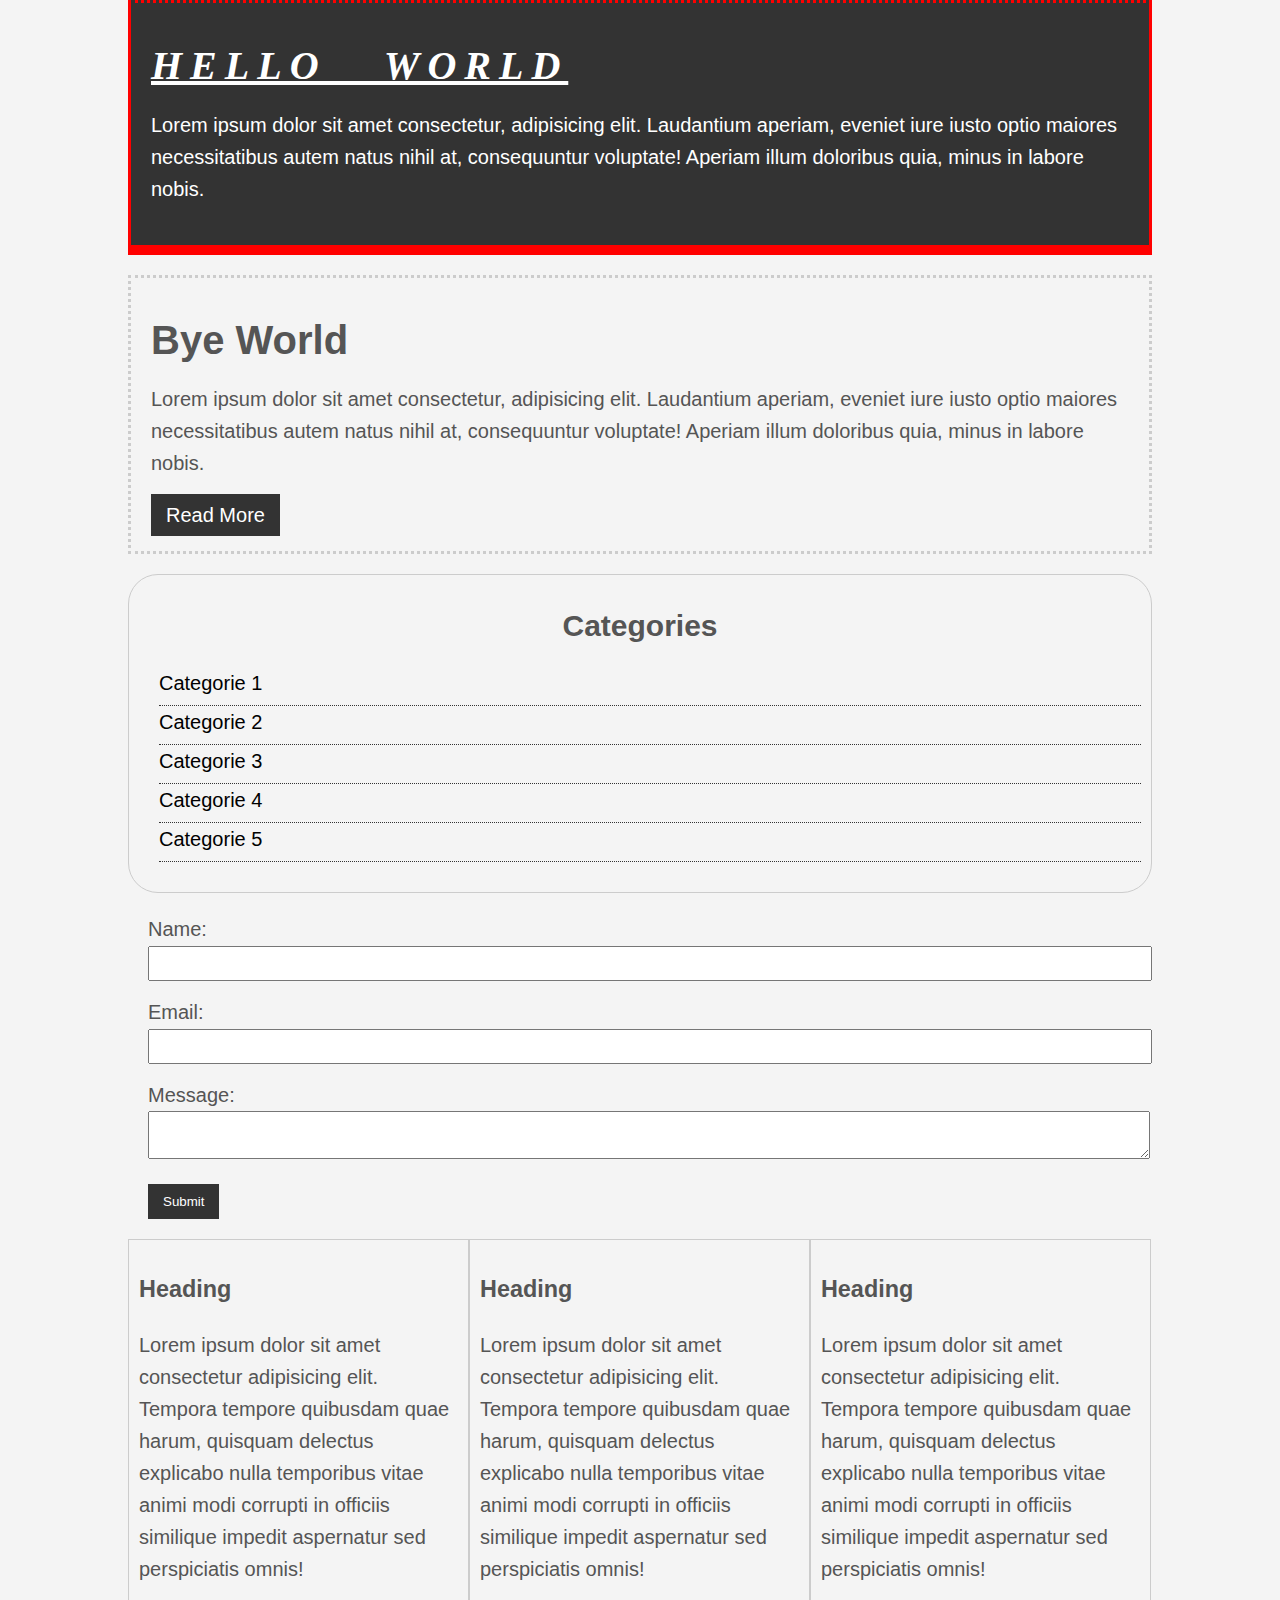
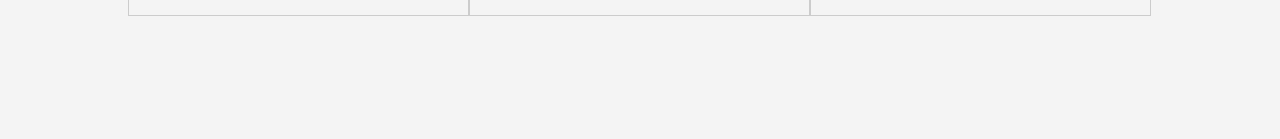
==== css_cheat_sheet/index.html @ 6b3eadf3 "Add CSS cheat sheet" ====
<!DOCTYPE html>
<html>
    <head>
        <title>CSS Cheat Sheet</title>
        <link rel="stylesheet" type="text/CSS" href="css/style.css">
    </head>
    <body>
        <div class="container">
            <div class="box-1">
                <h1>Hello World</h1>
                <p> Lorem ipsum dolor sit amet consectetur, 
                    adipisicing elit. Laudantium aperiam, eveniet iure 
                    iusto optio maiores necessitatibus autem natus nihil at, 
                    consequuntur voluptate! Aperiam illum doloribus quia, minus in 
                    labore nobis.
                </p>
            </div>

            <div class="box-2">
                <h1>Bye World</h1>
                <p> Lorem ipsum dolor sit amet consectetur, 
                    adipisicing elit. Laudantium aperiam, eveniet iure 
                    iusto optio maiores necessitatibus autem natus nihil at, 
                    consequuntur voluptate! Aperiam illum doloribus quia, minus in 
                    labore nobis.
                </p>
                <a class="button" href="">Read More</a>
            </div>

            <div class="categories">
                <h2>Categories</h2>
                <ul>
                    <li><a href="#">Categorie 1</a></li>
                    <li><a href="#">Categorie 2</a></li>
                    <li><a href="#">Categorie 3</a></li>
                    <li><a href="#">Categorie 4</a></li>
                    <li><a href="#">Categorie 5</a></li>
                </ul>
            </div>

            <form class="my-form">
                <div class="form-group">
                    <label>Name: </label>
                    <input type="text" name="name">
                </div>
                <div class="form-group">
                    <label>Email: </label>
                    <input type="text" name="email">
                </div>
                <div class="form-group">
                    <label>Message: </label>
                    <textarea name="message"></textarea>
                </div>
                <input class="button" type="submit" value="Submit" name="">
            </form>

            <div class="block">
                <h3>Heading</h3>
                <p> Lorem ipsum dolor sit amet consectetur adipisicing elit. 
                    Tempora tempore quibusdam quae harum, quisquam delectus 
                    explicabo nulla temporibus vitae animi modi corrupti in 
                    officiis similique impedit aspernatur sed perspiciatis omnis!
                </p>
            </div>
            <div class="block">
                <h3>Heading</h3>
                <p> Lorem ipsum dolor sit amet consectetur adipisicing elit. 
                    Tempora tempore quibusdam quae harum, quisquam delectus 
                    explicabo nulla temporibus vitae animi modi corrupti in 
                    officiis similique impedit aspernatur sed perspiciatis omnis!
                </p>
            </div>
            <div class="block">
                <h3>Heading</h3>
                <p> Lorem ipsum dolor sit amet consectetur adipisicing elit. 
                    Tempora tempore quibusdam quae harum, quisquam delectus 
                    explicabo nulla temporibus vitae animi modi corrupti in 
                    officiis similique impedit aspernatur sed perspiciatis omnis!
                </p>
            </div>
        </div>


        <div style="margin-top: 500px;"></div>
    </body>
</html>
---- css_cheat_sheet/css/style.css ----
/*
*{
    margin: 0;
    padding: 0;
}
*/
body{
    background-color: #f4f4f4;
    color: #555;

    font-family: Arial, Helvetica, sans-serif;
    font-size: 20px;
    font-weight: normal;
    /* same as above:
    font: normal 20px Arial, Helvetica, sans-serif
    */

    line-height: 1.6em;
    margin: 0;
}

a{
    text-decoration: none;
    color: #000;
}

a:hover{
    color: red;
}

a:active{
    color: green;
}

a:visited{
    color: white;
}

.container{
    width: 80%;
    margin:auto;
}

.button{
    background-color: #333;
    color: #fff;
    padding: 10px 15px;
    border: none;
}

.button:hover{
    background: red;
    color: #fff;
}

.box-1{
    background-color: #333;
    color: #fff;

    border-right: 5px red solid;
    border-left: 5px red solid;
    border-top: 5px red solid;
    border-bottom: 5px red solid;
    border-width: 3px;
    border-bottom-width: 10px;
    border-top-style:dotted;

    /*same as above
    border: 5px red solid;
    */

    padding-top: 20px;
    padding-bottom: 20px;
    padding-right: 20px;
    padding-left: 20px;

    /*same as above
    padding: 20px;
    margin: 20px 0; top and bottom 20px, left and right 0px
    */
}
.box-1 h1{
    font-family: Tahoma;
    font-weight: 800;
    font-style: italic;
    text-decoration: underline;
    text-transform: uppercase;
    letter-spacing: 0.2em;
    word-spacing: 1em;
}

.box-2{
    border: 3px dotted #ccc;
    padding: 20px;
    margin: 20px 0;
}

.categories{
    border:1px #ccc solid;
    padding: 10px;
    border-radius: 30px;
}

.categories h2{
    text-align: center;
}

.categories ul{
    padding: 0;
    padding-left: 20px;
    list-style: square; 
    list-style: none;
}

.categories li{
    padding-bottom: 6px;
    border-bottom: dotted 1px #333;
    list-style-image: url(assets/check_mark.jpeg);
}

.my-form{
    padding: 20px;
}
.my-form .form-group{
    padding-bottom: 15px;
}

.my-form label{
    display: block;
}

.my-form input[type="text"], .my-form textarea{
    padding: 8px;
    width: 100%;
}
.block{
    float:left;
    width: 33.3%;
    border: 1px solid #ccc;
    padding: 10px;
    box-sizing: border-box;

}
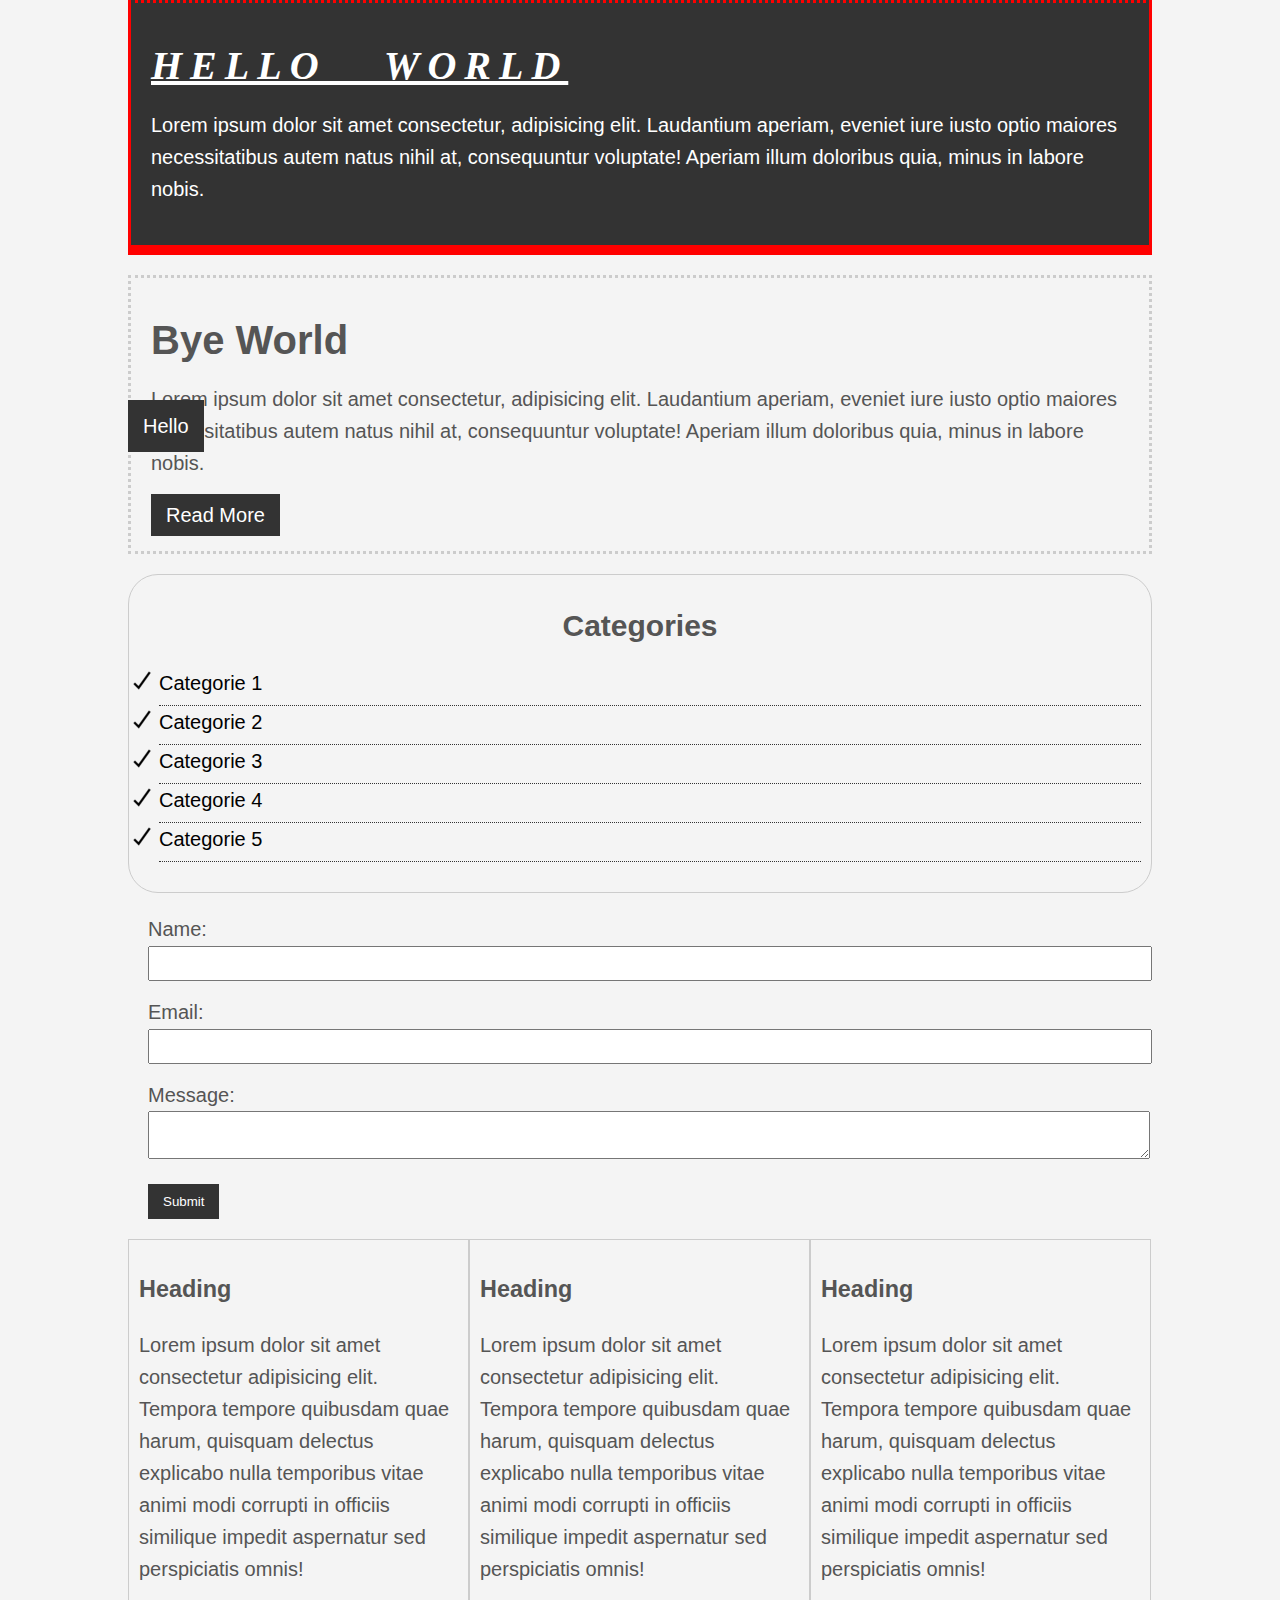
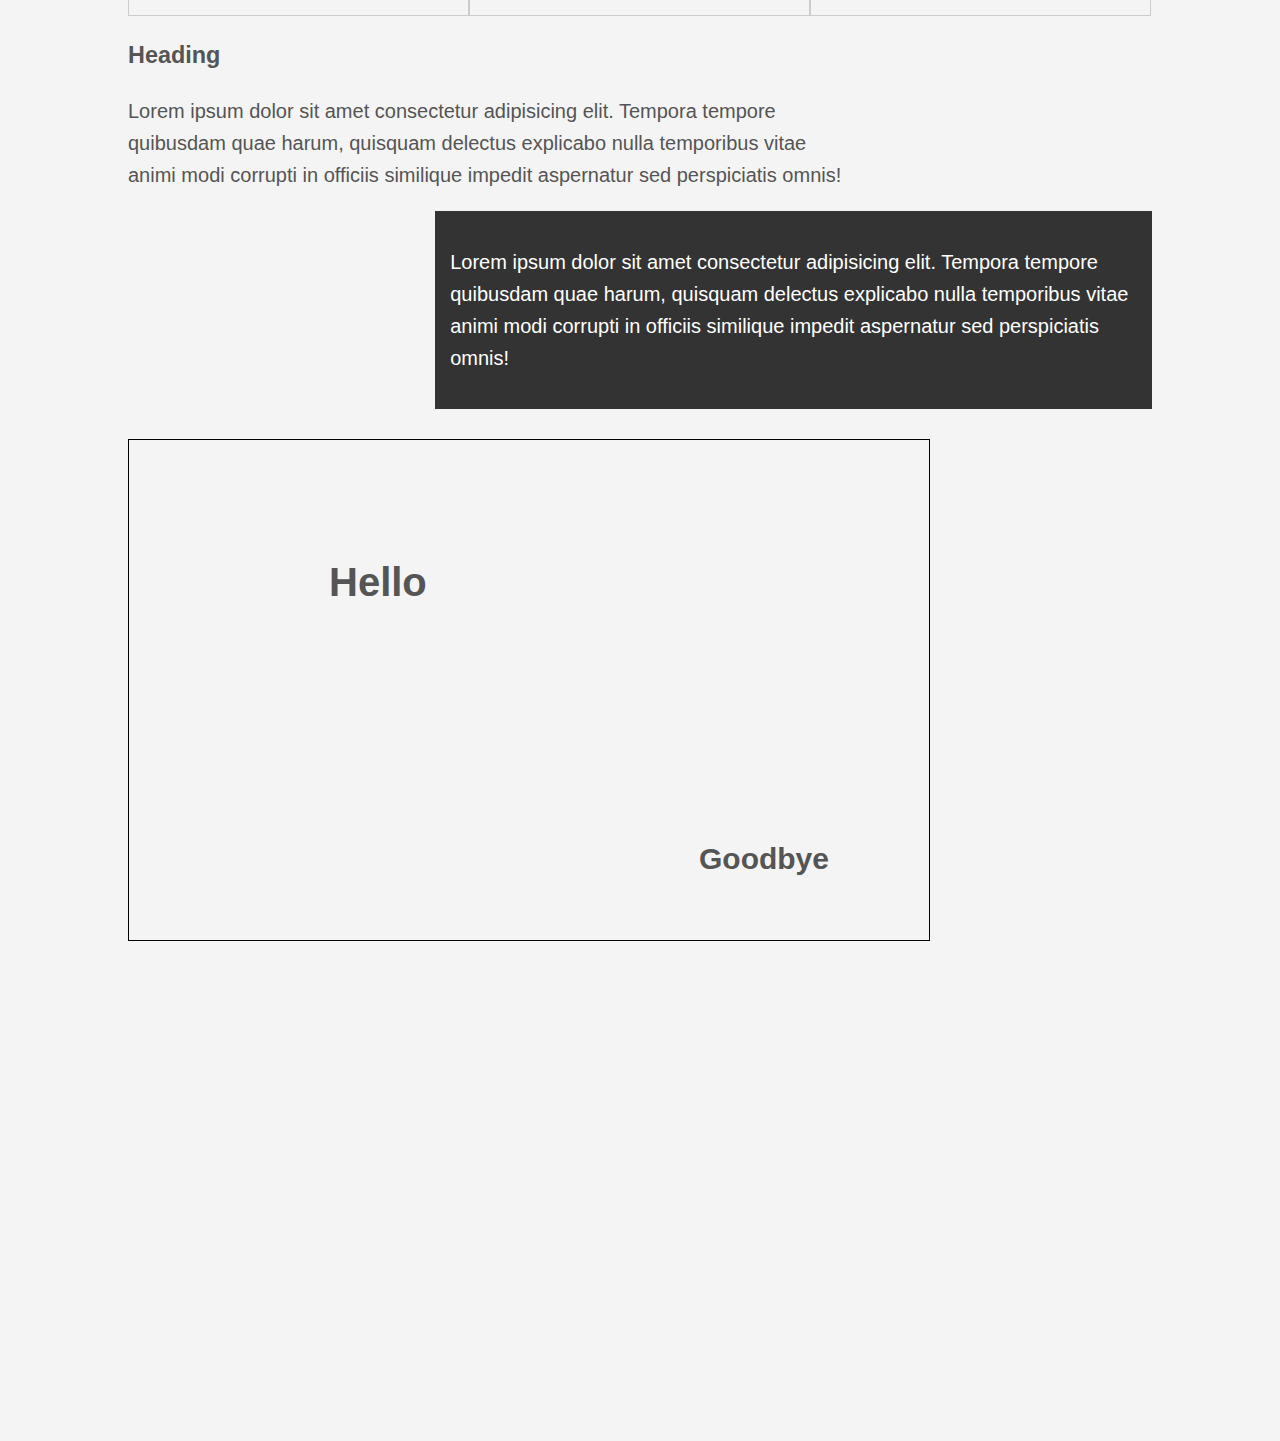
==== commit 54f64329: "modify css cheat sheet" ====
--- a/css_cheat_sheet/index.html
+++ b/css_cheat_sheet/index.html
@@ -78,8 +78,34 @@
                     officiis similique impedit aspernatur sed perspiciatis omnis!
                 </p>
             </div>
+
+            <div class="clr"></div>
+
+            <div id="main-block">
+                <h3>Heading</h3>
+                <p> Lorem ipsum dolor sit amet consectetur adipisicing elit. 
+                    Tempora tempore quibusdam quae harum, quisquam delectus 
+                    explicabo nulla temporibus vitae animi modi corrupti in 
+                    officiis similique impedit aspernatur sed perspiciatis omnis!
+                </p>
+            </div>
+            <div id="sidebar">
+                <p> Lorem ipsum dolor sit amet consectetur adipisicing elit. 
+                    Tempora tempore quibusdam quae harum, quisquam delectus 
+                    explicabo nulla temporibus vitae animi modi corrupti in 
+                    officiis similique impedit aspernatur sed perspiciatis omnis!
+                </p>
+            </div>
+            <div class="clr"></div>
+
+            <div class="p-box">
+                <h1>Hello</h1>
+                <h2>Goodbye</h2>
+            </div>
+
+            <a class= "fix-me button" href="">Hello</a>
+
         </div>
-
 
         <div style="margin-top: 500px;"></div>
     </body>
--- a/css_cheat_sheet/css/style.css
+++ b/css_cheat_sheet/css/style.css
@@ -51,6 +51,10 @@
 .button:hover{
     background: red;
     color: #fff;
+}
+
+.clr{
+    clear: both;
 }
 
 .box-1{
@@ -115,7 +119,7 @@
 .categories li{
     padding-bottom: 6px;
     border-bottom: dotted 1px #333;
-    list-style-image: url(assets/check_mark.jpeg);
+    list-style-image: url(../assets/check_mark.svg.png);
 }
 
 .my-form{
@@ -139,5 +143,44 @@
     border: 1px solid #ccc;
     padding: 10px;
     box-sizing: border-box;
+}
 
+#main-block{
+    float:left;
+    width: 70%;
+    box-sizing: border-box;
+}
+
+#sidebar{
+    float:right;
+    width: 70%;
+    background-color: #333;
+    color: #fff;
+    padding: 15px;
+    box-sizing: border-box;
+}
+
+.p-box{
+    width: 800px;
+    height: 500px;
+    border: 1px solid #000;
+    margin-top: 30px;
+    position: relative;
+}
+
+.p-box h1{
+    position: absolute;
+    top: 100px;
+    left: 200px;
+}
+
+.p-box h2{
+    position: absolute;
+    bottom: 40px;
+    right: 100px;
+}
+
+.fix-me{
+    position: fixed;
+    top: 400px;
 }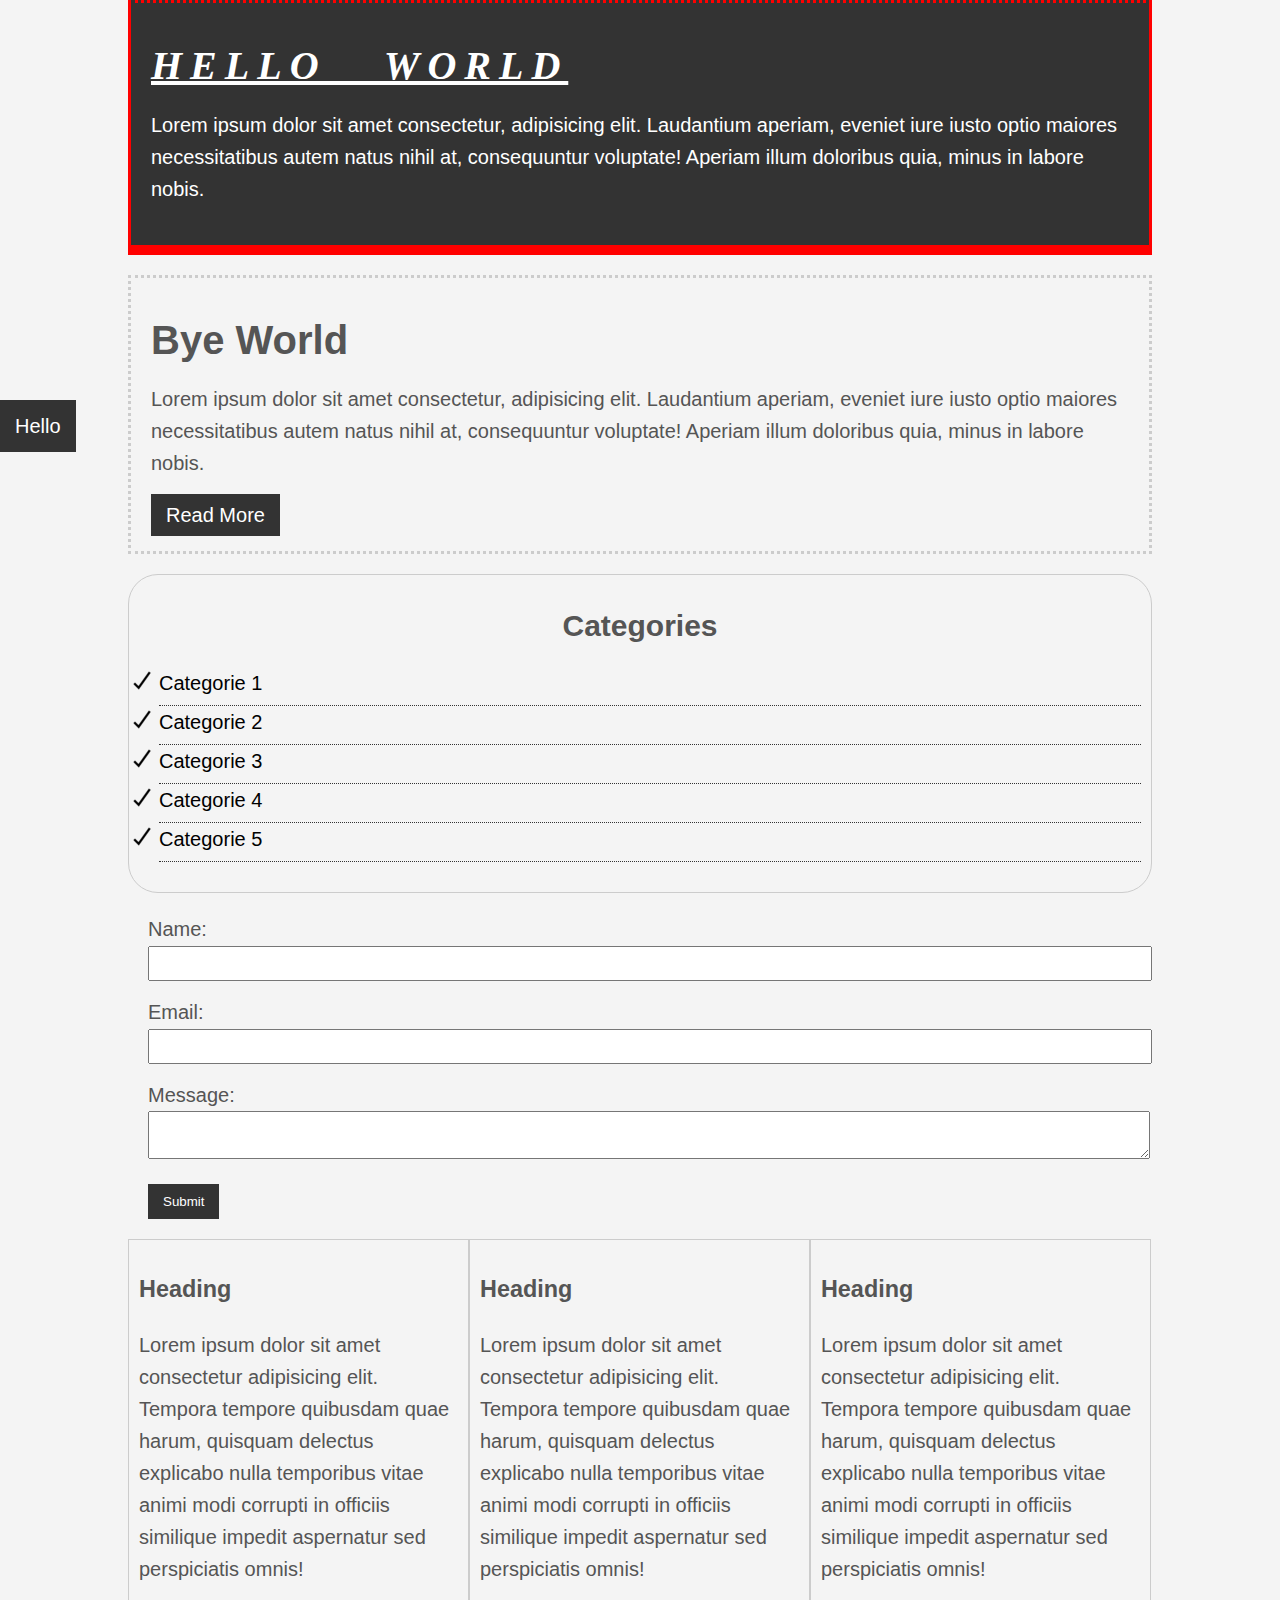
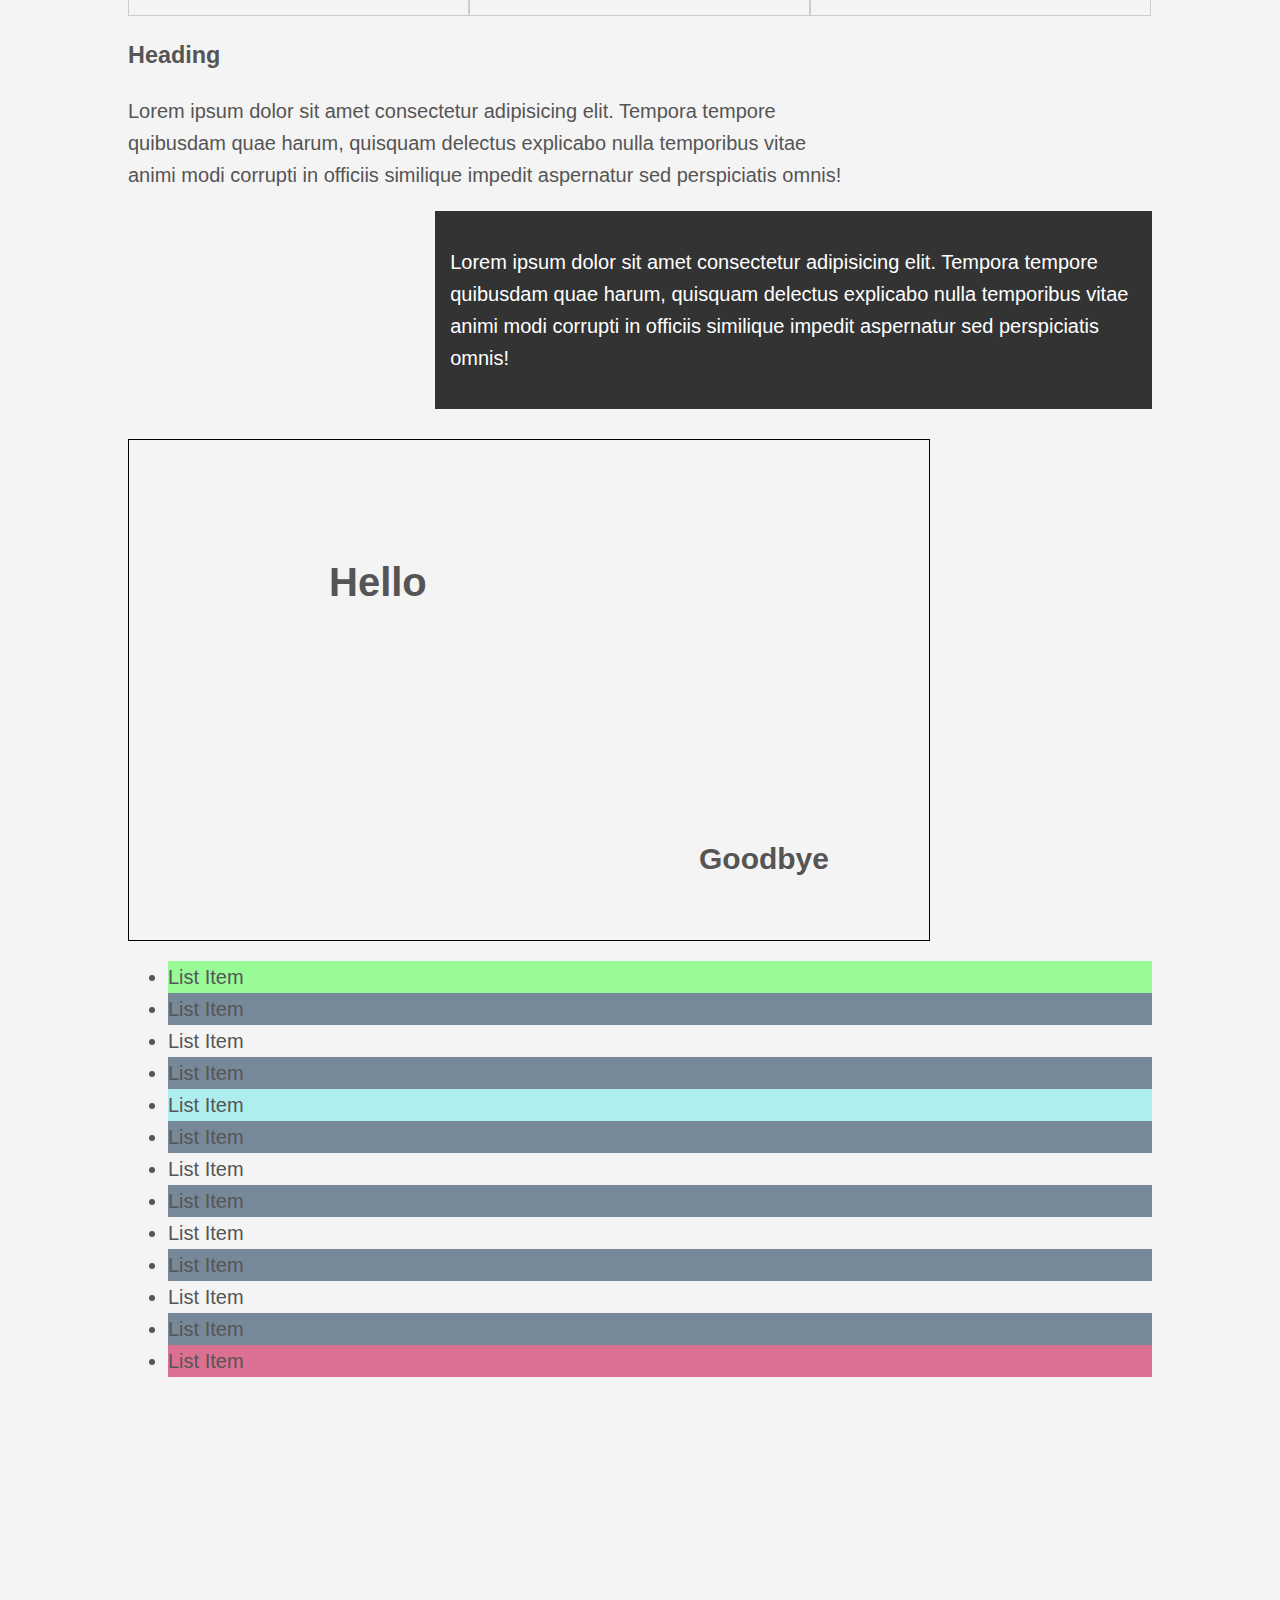
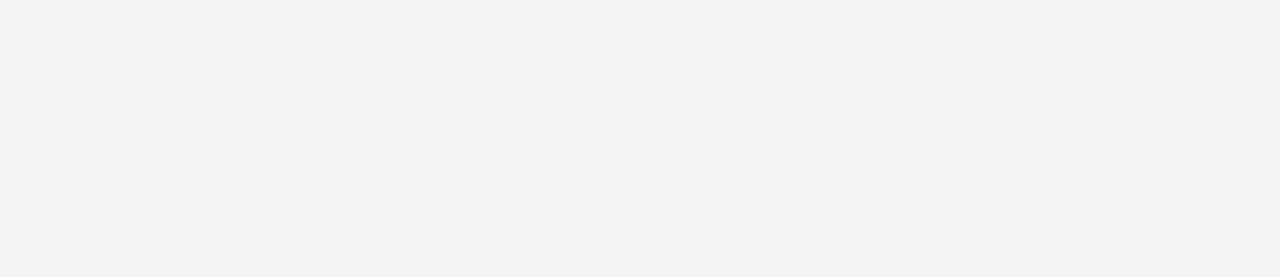
==== commit 74cf84c7: "Modify file" ====
--- a/css_cheat_sheet/index.html
+++ b/css_cheat_sheet/index.html
@@ -78,9 +78,7 @@
                     officiis similique impedit aspernatur sed perspiciatis omnis!
                 </p>
             </div>
-
             <div class="clr"></div>
-
             <div id="main-block">
                 <h3>Heading</h3>
                 <p> Lorem ipsum dolor sit amet consectetur adipisicing elit. 
@@ -97,15 +95,31 @@
                 </p>
             </div>
             <div class="clr"></div>
-
             <div class="p-box">
                 <h1>Hello</h1>
                 <h2>Goodbye</h2>
             </div>
 
-            <a class= "fix-me button" href="">Hello</a>
+            <ul class="my-list">
+                <li>List Item</li>
+                <li>List Item</li>
+                <li>List Item</li>
+                <li>List Item</li>
+                <li>List Item</li>
+                <li>List Item</li>
+                <li>List Item</li>
+                <li>List Item</li>
+                <li>List Item</li>
+                <li>List Item</li>
+                <li>List Item</li>
+                <li>List Item</li>
+                <li>List Item</li>
+            </ul>
 
+            
         </div>
+
+        <a class= "fix-me button" href="">Hello</a>
 
         <div style="margin-top: 500px;"></div>
     </body>
--- a/css_cheat_sheet/css/style.css
+++ b/css_cheat_sheet/css/style.css
@@ -83,6 +83,7 @@
     margin: 20px 0; top and bottom 20px, left and right 0px
     */
 }
+
 .box-1 h1{
     font-family: Tahoma;
     font-weight: 800;
@@ -125,6 +126,7 @@
 .my-form{
     padding: 20px;
 }
+
 .my-form .form-group{
     padding-bottom: 15px;
 }
@@ -166,6 +168,10 @@
     border: 1px solid #000;
     margin-top: 30px;
     position: relative;
+    background-image: url('../assets/background.jpeg');
+    background-repeat: no-repeat;
+    background-position: 100px 200px;
+    background-position: center center;
 }
 
 .p-box h1{
@@ -183,4 +189,20 @@
 .fix-me{
     position: fixed;
     top: 400px;
+}
+
+.my-list li:first-child{
+    background: palegreen;
+}
+
+.my-list li:last-child{
+    background: palevioletred;
+}
+
+.my-list li:nth-child(5){
+    background: paleturquoise;
+}
+
+.my-list li:nth-child(even){
+    background: lightslategray;
 }